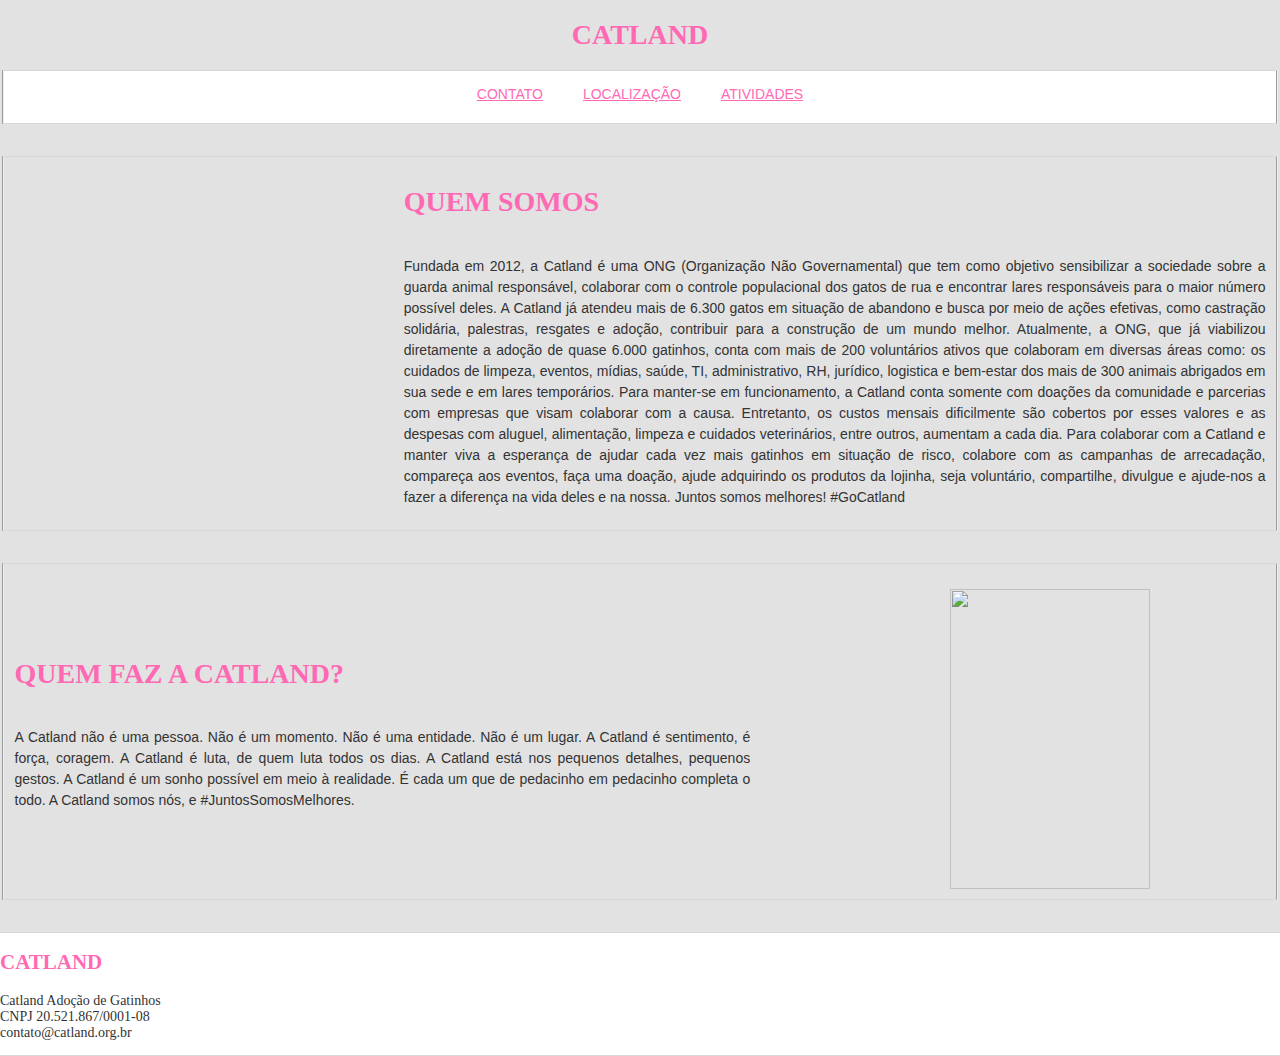
==== index.html @ e68c462b "Update and rename Principal.html to index.html" ====
<!DOCTYPE html>
<html>

<head>
    <meta charset="utf-8">
    <meta name="viewport" content="width=device-width, initial-scale=1">
    <title>Pagina Inicial</title>
    <link rel="stylesheet" href="design.css">
</head>

<body>

    <h1>
        CATLAND
    </h1>
    <fieldset class="menu">
        <p><a href="Contato.html">CONTATO</a><a href="Local.html">LOCALIZAÇÃO</a><a
                href="Atividades.html">ATIVIDADES</a></p>
    </fieldset>
    <br>
    <br>
    <fieldset>
        <div class="conteudo-quem-somos">
            <div class="image-quem-somos">
                <img alt="" src="perla_katia2.jpg">
            </div>
            <div class="texto1">
                <h1>QUEM SOMOS</h1>
                <p>Fundada em 2012, a Catland é uma ONG
                    (Organização Não Governamental) que tem como objetivo
                    sensibilizar a sociedade sobre a guarda animal responsável,
                    colaborar com o controle populacional dos gatos de rua e encontrar lares responsáveis para o maior
                    número
                    possível deles.
                    A Catland já atendeu mais de 6.300 gatos em situação de abandono e busca por meio de ações efetivas,

                    como castração solidária, palestras, resgates e adoção,
                    contribuir para a construção de um mundo melhor.
                    Atualmente, a ONG, que já viabilizou diretamente a adoção de quase 6.000 gatinhos,
                    conta com mais de 200 voluntários ativos que colaboram em diversas áreas como:
                    os cuidados de limpeza, eventos, mídias, saúde, TI, administrativo, RH, jurídico, logistica e
                    bem-estar dos
                    mais de 300 animais abrigados em sua sede
                    e em lares temporários.
                    Para manter-se em funcionamento, a Catland conta somente com doações da comunidade e parcerias com
                    empresas
                    que visam colaborar com a causa.
                    Entretanto, os custos mensais dificilmente são cobertos por esses valores e as despesas com aluguel,
                    alimentação, limpeza e cuidados veterinários,
                    entre outros, aumentam a cada dia.
                    Para colaborar com a Catland e manter viva a esperança de ajudar cada vez mais gatinhos em situação
                    de
                    risco,
                    colabore com as campanhas de arrecadação,
                    compareça aos eventos, faça uma doação, ajude adquirindo os produtos da lojinha,
                    seja voluntário, compartilhe, divulgue e ajude-nos a fazer a diferença
                    na vida deles e na nossa. Juntos somos melhores! #GoCatland</p>
            </div>
        </div>
    </fieldset>
    <br><br>
    <fieldset>
        <div class="conteudo-quemFaz">
        <div class="texto2">
            <h1>QUEM FAZ A CATLAND?</h1>
            <p>A Catland não é uma pessoa. Não é um momento. Não é uma entidade. Não é um lugar.
                A Catland é sentimento, é força, coragem. A Catland é luta, de quem luta todos os dias. A Catland está
                nos
                pequenos detalhes, pequenos gestos. A Catland é um sonho possível em meio à realidade. É cada um que
                de
                pedacinho em pedacinho completa o todo. A Catland somos nós, e #JuntosSomosMelhores.</p>
        </div>
        <div class="imagem-quemFaz">
            <img alt="" src="db53586ad2b0dc89b166ae69f1624ec0.png">
        </div>
        </div>
    </fieldset>
    <br><br>

    <footer>
        <div>
            <h2>CATLAND</h2>
            <p>Catland Adoção de Gatinhos<br>
                CNPJ 20.521.867/0001-08<br>
                contato@catland.org.br</p>
        </div>
    </footer>

</body>

</html>
---- design.css ----
body {
    background-color: #e2e2e2;
    color: #333;
    text-align: justify;
    font-size: 14px;
    margin: 0;
}

ul li {
    color: gray;
}

b {
    color: white;
}

h1 {
    font-family: Georgia, 'Times New Roman', Times, serif;
    text-align: center;
    color: hotpink;
}

h2 {
    font-family: Georgia, 'Times New Roman', Times, serif;
    color: hotpink;
}

h3 {
    font-family: Georgia, 'Times New Roman', Times, serif;
    color: hotpink;
}

fieldset {
    border-top: 1px solid #d8d8d8;
    border-bottom: 1px solid #d8d8d8;
    background-image: url('../Imagens/background-site_241919.png');
    background-position: center;
    background-repeat: no-repeat;
    background-size: cover;
    color: #333;
    line-height: 10PX;
}

.conteudo-quem-somos {
    display: flex;
    flex-direction: row;
    width: 100%;
}

.image-quem-somos {
    width: 30%;
    margin: 20px 0 0 20px;
}

.texto1 {
    display: flex;
    justify-content: center;
    flex-direction: column;
    width: 70%;
    align-items: baseline;
    line-height: 1.5;
    font-family: 'Raleway', sans-serif;
    font-size: 14px;
}

.conteudo-quemFaz{
    display: flex;
    flex-direction: row;
    width: 100%
}

.imagem-quemFaz{
    width: 30%;
    margin: 20px 0 0 20px;
    margin-left: 200px;
}

.imagem-quemFaz img{
    width: 200px;
    height: 300px;
}

.texto2 {
    display: flex;
    justify-content: center;
    flex-direction: column;
    width: 70%;
    align-items: baseline;
    line-height: 1.5;
    font-family: 'Raleway', sans-serif;
    font-size: 14px;
}


.conteudo-mensagem {
    display: flex;
    flex-direction: row;
    width: 100%;
}

.imagem-mensagem {
    width: 30%;
    margin: 20px 0 0 20px;
}

.imagem-mensagem img {
    width: 200px;
    height: 300px;
}


.texto-mensagem {
    display: flex;
    justify-content: center;
    flex-direction: column;
    width: 70%;
    align-items: baseline;
    line-height: 1.5;
    font-family: 'Raleway', sans-serif;
    font-size: 14px;
}

.conteudo-local {
    display: flex;
    flex-direction: row;
    width: 100%;
}

.local {
    width: 30%;
    margin: 20px 0 0 20px;
}

.local iframe {
    width: 200px;
    height: 300px;
}

.texto-local {
    display: flex;
    justify-content: center;
    flex-direction: column;
    width: 70%;
    align-items: baseline;
    line-height: 1.5;
    font-family: 'Raleway', sans-serif;
    font-size: 14px;
}

.conteudo-tabela {
    display: flex;
    flex-direction: row;
    width: 100%;
}

.lugar-tabela {
    width: 30%;
    margin: 20px 0 0 20px;
}

.lugar {
    width: 300px;
    height: 300px;
}

.texto-tabela {
    display: flex;
    align-items: center;
    justify-content: center;
    flex-direction: column;
    width: 100%;
    align-items: baseline;
    line-height: 1.5;
    font-family: 'Raleway', sans-serif;
    font-size: 14px;
}

.res {
    background-color: white;
    color: red;
}

#sub {
    background-color: white;
    color: blue;
}

input[type="text"] {
    margin: 10px;
}

a {
    padding: 20px;
    font-family: 'Raleway', sans-serif;
    color: hotpink;
}

.menu {
    border-top: 1px solid #d8d8d8;
    border-bottom: 1px solid #d8d8d8;
    background-color: #fff;
    color: #333;
    line-height: 10PX;
    text-align: center;
}

.tabela {
    border: 1px sólido #C0C0C0;
    border-collapse: colapso;
    padding: 5px;
}

.tabela th {
    border: 1px sólido #C0C0C0;
    padding: 10px;
    background: #F0F0F0;
}

.tabela td {
    border: 1px sólido #C0C0C0;
    padding: 10px;
}

.conteudo-menu{
    display: flex;
    align-items: center;
    text-align: center;
}

.conteudo-menu a {
    padding: 0;
    margin:10px;
}

footer {
    border-top: 1px solid #d8d8d8;
    border-bottom: 1px solid #d8d8d8;
    background-color: #fff;
    color: #333;
    text-align: left;
    width: 100%;
}

@media only screen and (max-width: 775px) {
    fieldset {
        border-top: 1px solid #d8d8d8;
        border-bottom: 1px solid #d8d8d8;
        background-image: url('../Imagens/background-site_241919.png');
        background-position: center;
        background-repeat: no-repeat;
        background-size: cover;
        color: #333;
        line-height: 1.6;
    }
    
    .conteudo-mensagem{
        align-items: center;
        justify-content: center;
        flex-direction: column;
    }

    .imagem-mensagem{
        align-items: center;
    }

    .conteudo-quem-somos {
        display: flex;
        flex-direction: column;
        width: 100%;
        align-items: center;
    }
    
    .image-quem-somos {
        width: 100%;
        margin: 10px 0 0 10px;
    }



    .image-quem-somos img{
        border-radius: 15px;
    }
    
    footer div{
        text-align: center;
    }

    .conteudo-menu{
        display: flex;
        flex-direction: column;
    }

    .conteudo-quemFaz{
        align-items: center;
    }

    .image-quem-somos img{
        height: 65vh;
    }
    
    .texto1 {
        display: flex;
        justify-content: center;
        flex-direction: column;
        align-items: baseline;
        line-height: 1.5;
        font-family: 'Raleway', sans-serif;
        font-size: 0.800rem;
    }
    
    .conteudo-quemFaz{
        display: flex;
        flex-direction: column;
        width: 100%;
    }
    
    .imagem-quemFaz{
        width: 30%;
        margin: 20px 0 0 20px;
    }
    
    .imagem-quemFaz img{
        width: 100px;
        height: 100px;
    }



    textarea{
        padding: 10px;
        border-radius: 25px;
        width: 75%;
    }
    
    .texto2 {
        display: flex;
        justify-content: center;
        flex-direction: column;
        width: 70%;
        align-items: baseline;
        line-height: 1.5;
        font-family: 'Raleway', sans-serif;
        font-size: 14px;
    }
    
    .conteudo-mensagem {
        display: flex;
        flex-direction: row;
        width: 100%;
    }
    
    .imagem-mensagem {
        margin: 20px 0 0 20px;
    }
    
    .imagem-mensagem img {
        width: 50px;
        height: 20px;
    }
    
    
    .texto-mensagem {
        display: flex;
        justify-content: center;
        flex-direction: column;
        width: 70%;
        align-items: baseline;
        line-height: 1.5;
        font-family: 'Raleway', sans-serif;
        font-size: 14px;
    }
    
    .conteudo-local {
        display: flex;
        text-align: center;
        align-items: center;
        flex-direction: column;
        width: 100%;
    }
    


    .local {
        width: 30%;
        margin: 20px 0 0 20px;
        display: flex;
        align-items: center;
        justify-content: center;
    }
    

    .local iframe {
        width: 200px;
        height: 150px;
    }
    
    .texto-local {
        display: flex;
        justify-content: center;
        flex-direction: column;
        width: 70%;
        align-items: baseline;
        line-height: 1.5;
        font-family: 'Raleway', sans-serif;
        font-size: 14px;
    }

 
    
    .conteudo-tabela {
        display: flex;
        flex-direction: column;
        width: 100%;
        justify-content: center;
    }
    
    .lugar-tabela {
        width: 30%;
        margin: 20px 0 0 20px;
    }
    
    .tabela {
        width: 300px;
        height: 300px;
    }
    
    .texto-tabela {
        display: flex;
        justify-content: center;
        flex-direction: column;
        width: 100%;
        align-items: baseline;
        line-height: 1.5;
        font-family: 'Raleway', sans-serif;
        font-size: 14px;
    }

    .menu {
        border-top: 1px solid #d8d8d8;
        border-bottom: 1px solid #d8d8d8;
        background-color: #fff;
        color: #333;
        line-height: 10PX;
        text-align: center;
    }
    
    
    footer {
        border-top: 1px solid #d8d8d8;
        border-bottom: 1px solid #d8d8d8;
        background-color: #fff;
        color: #333;
        text-align: left;
        width: 100%;
    }
}
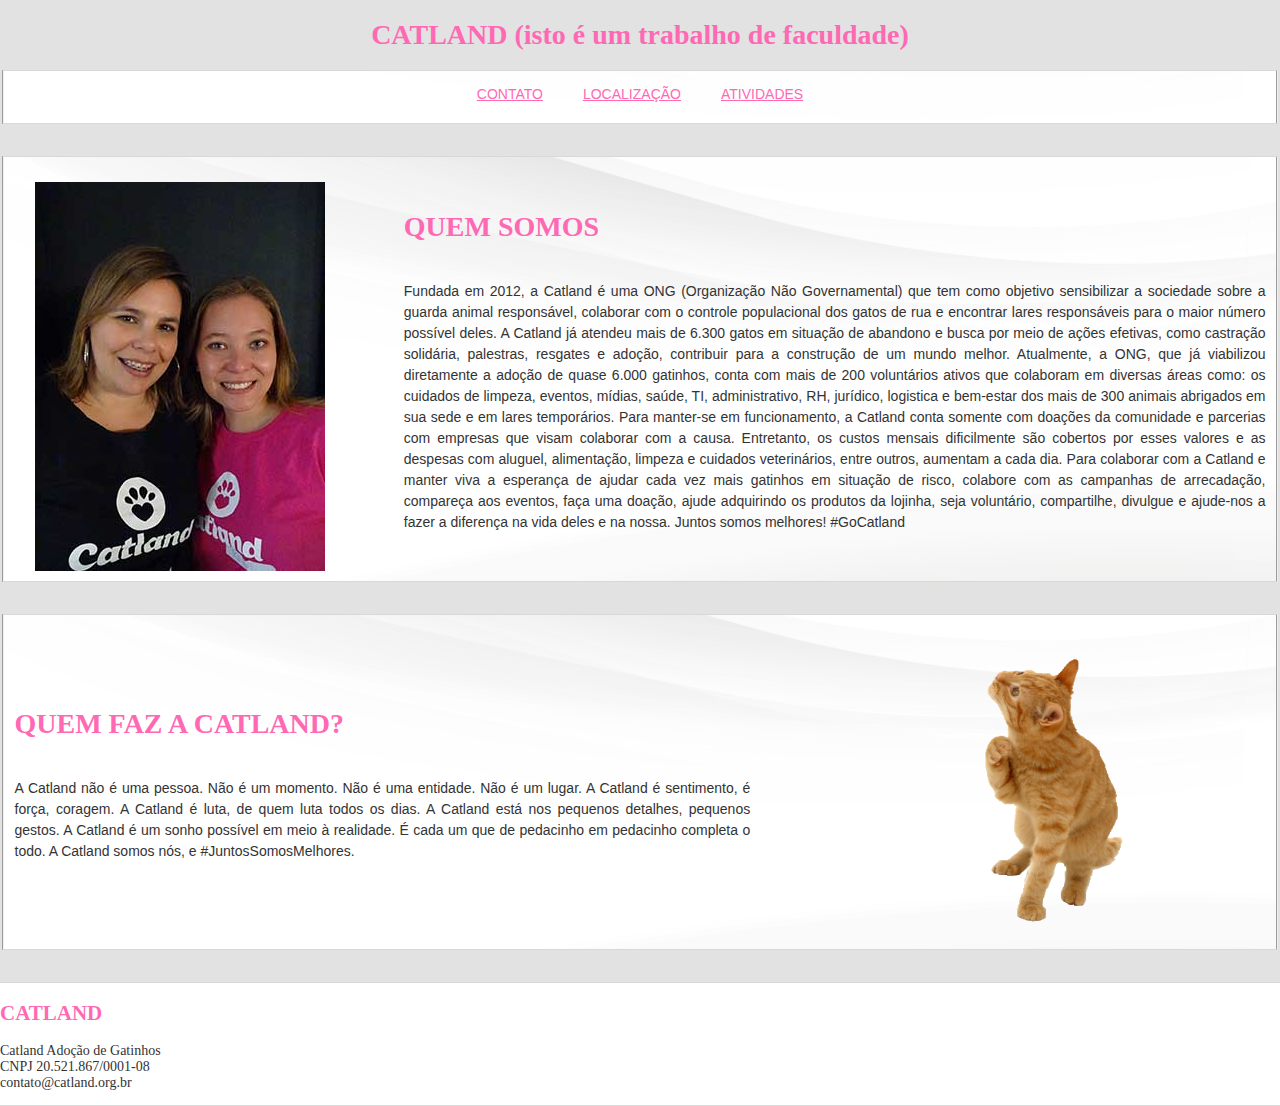
==== commit 729eaf7d: "Update index.html" ====
--- a/index.html
+++ b/index.html
@@ -12,6 +12,7 @@
 
     <h1>
         CATLAND
+        (isto é um trabalho de faculdade)
     </h1>
     <fieldset class="menu">
         <p><a href="Contato.html">CONTATO</a><a href="Local.html">LOCALIZAÇÃO</a><a
--- a/design.css
+++ b/design.css
@@ -33,7 +33,7 @@
 fieldset {
     border-top: 1px solid #d8d8d8;
     border-bottom: 1px solid #d8d8d8;
-    background-image: url('../Imagens/background-site_241919.png');
+    background-image: url('background-site_241919.png');
     background-position: center;
     background-repeat: no-repeat;
     background-size: cover;
@@ -453,4 +453,4 @@
         text-align: left;
         width: 100%;
     }
-}+}
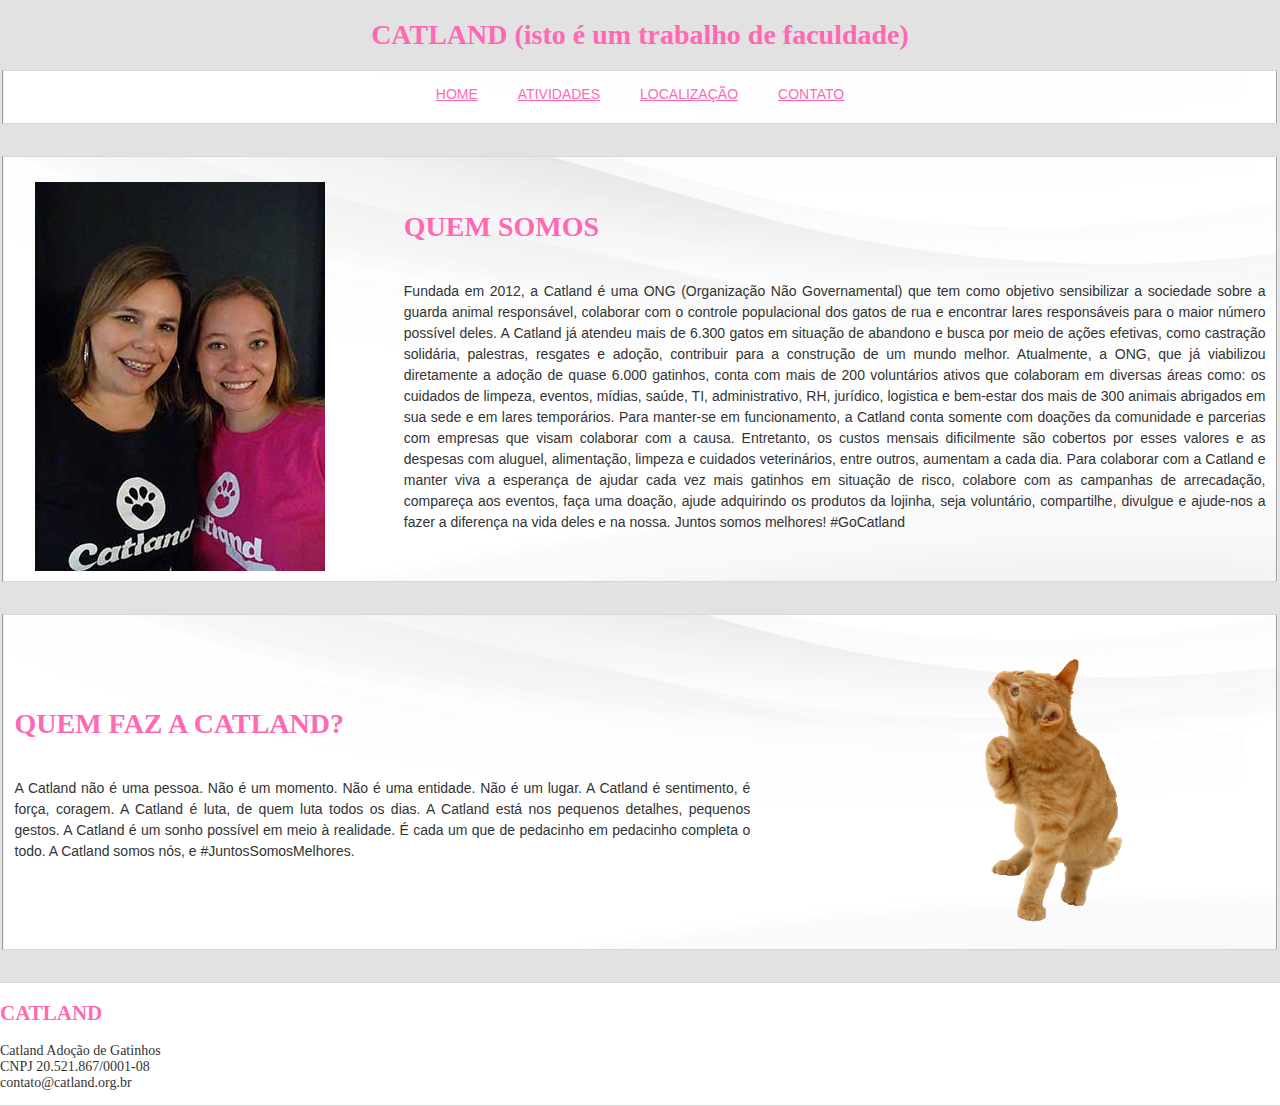
==== commit bf8cf6d9: "Update index.html" ====
--- a/index.html
+++ b/index.html
@@ -15,8 +15,8 @@
         (isto é um trabalho de faculdade)
     </h1>
     <fieldset class="menu">
-        <p><a href="Contato.html">CONTATO</a><a href="Local.html">LOCALIZAÇÃO</a><a
-                href="Atividades.html">ATIVIDADES</a></p>
+        <p><a href="index.html">HOME</a><a href="Atividades.html">ATIVIDADES</a><a href="Local.html">LOCALIZAÇÃO</a><a href="Contato.html">CONTATO</a>
+        </p>
     </fieldset>
     <br>
     <br>
